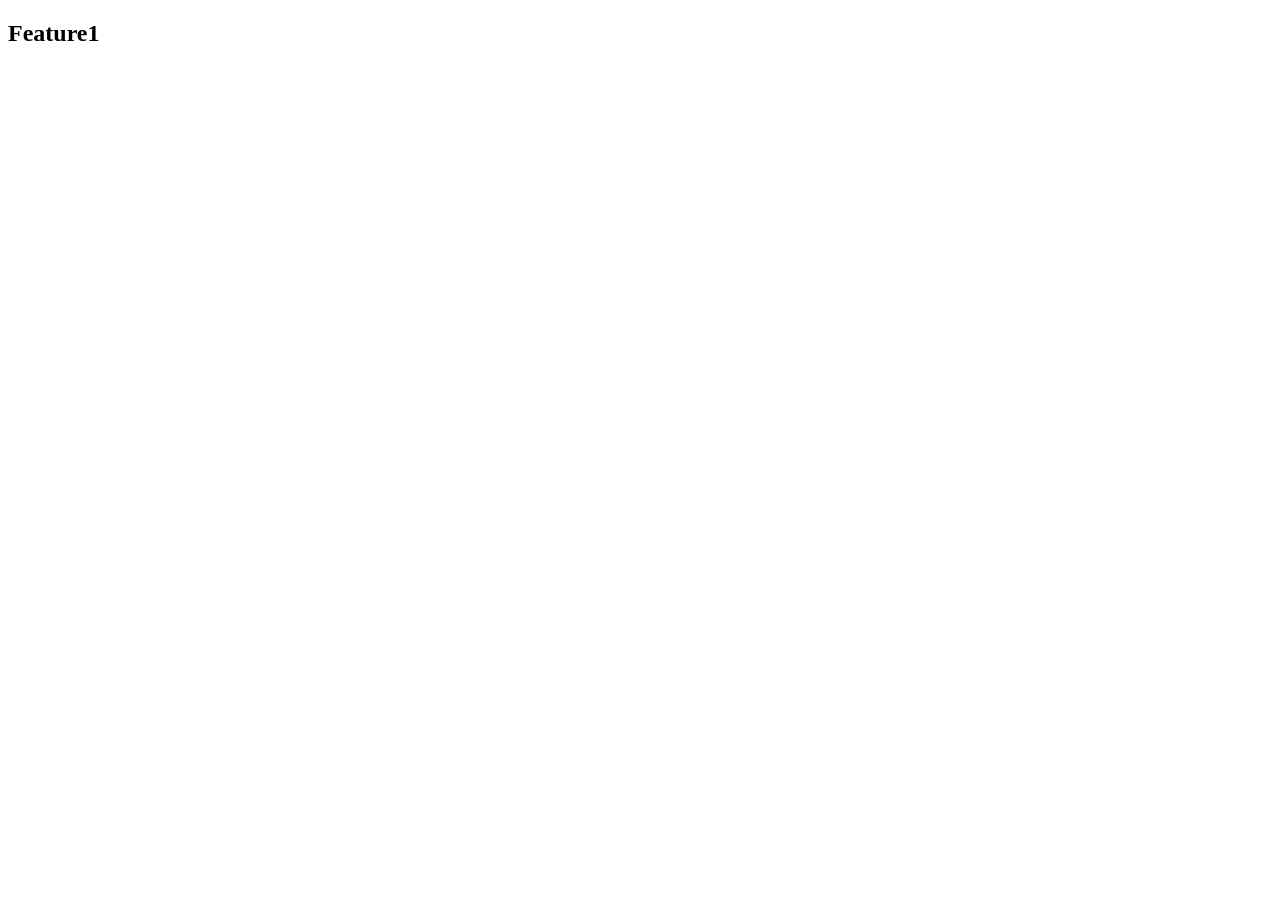
==== feature1.html @ d5bcc429 "feature1" ====
<!DOCTYPE html>
<html lang="en">
<head>
    <meta charset="UTF-8">
    <meta name="viewport" content="width=device-width, initial-scale=1.0">
    <title>Document</title>
</head>
<body>
    <h2>Feature1</h2>
</body>
</html>
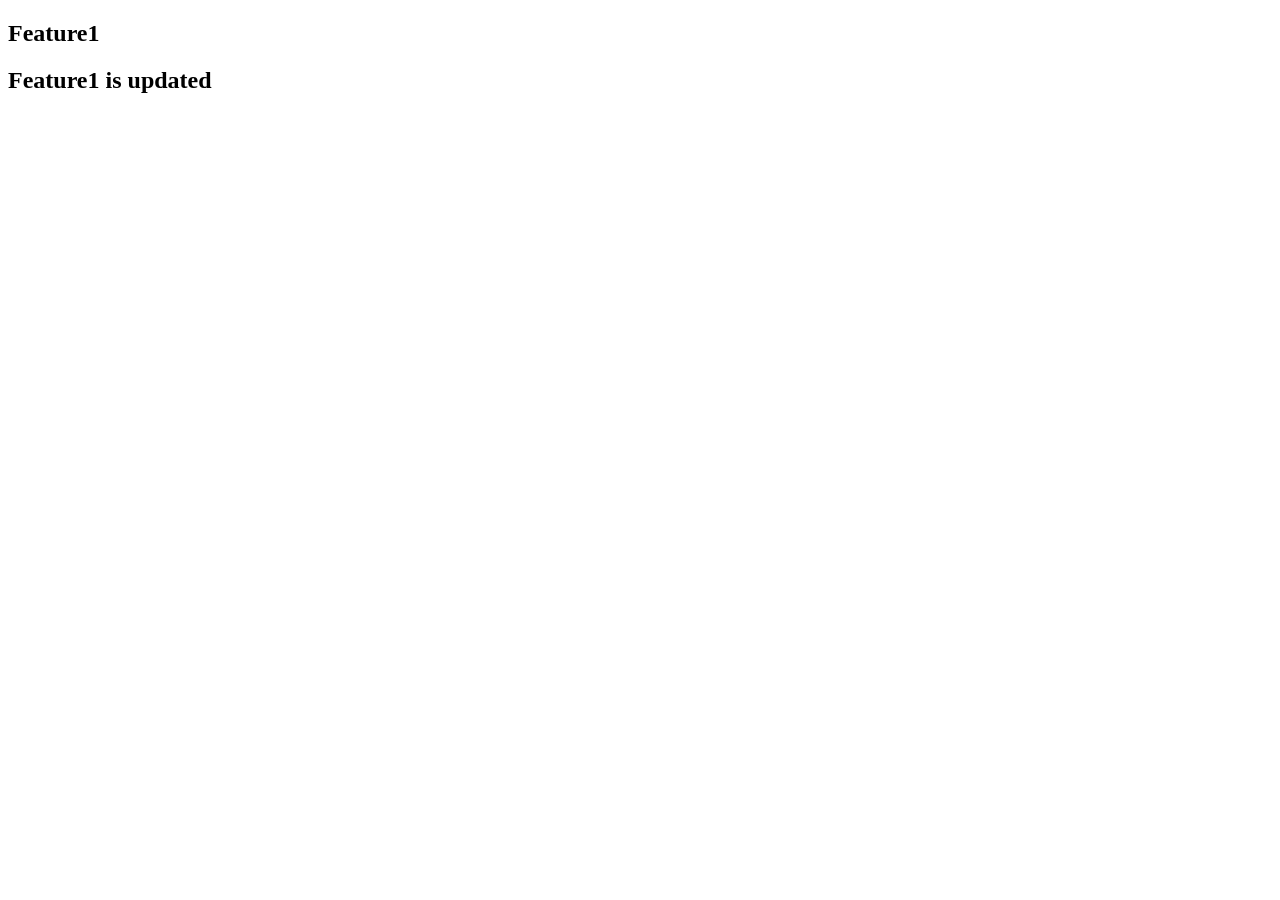
==== commit 7a38d8ad: "Add updated feature1 header to HTML" ====
--- a/feature1.html
+++ b/feature1.html
@@ -7,5 +7,6 @@
 </head>
 <body>
     <h2>Feature1</h2>
+    <h2> Feature1 is updated</h2>
 </body>
-</html>+</html>
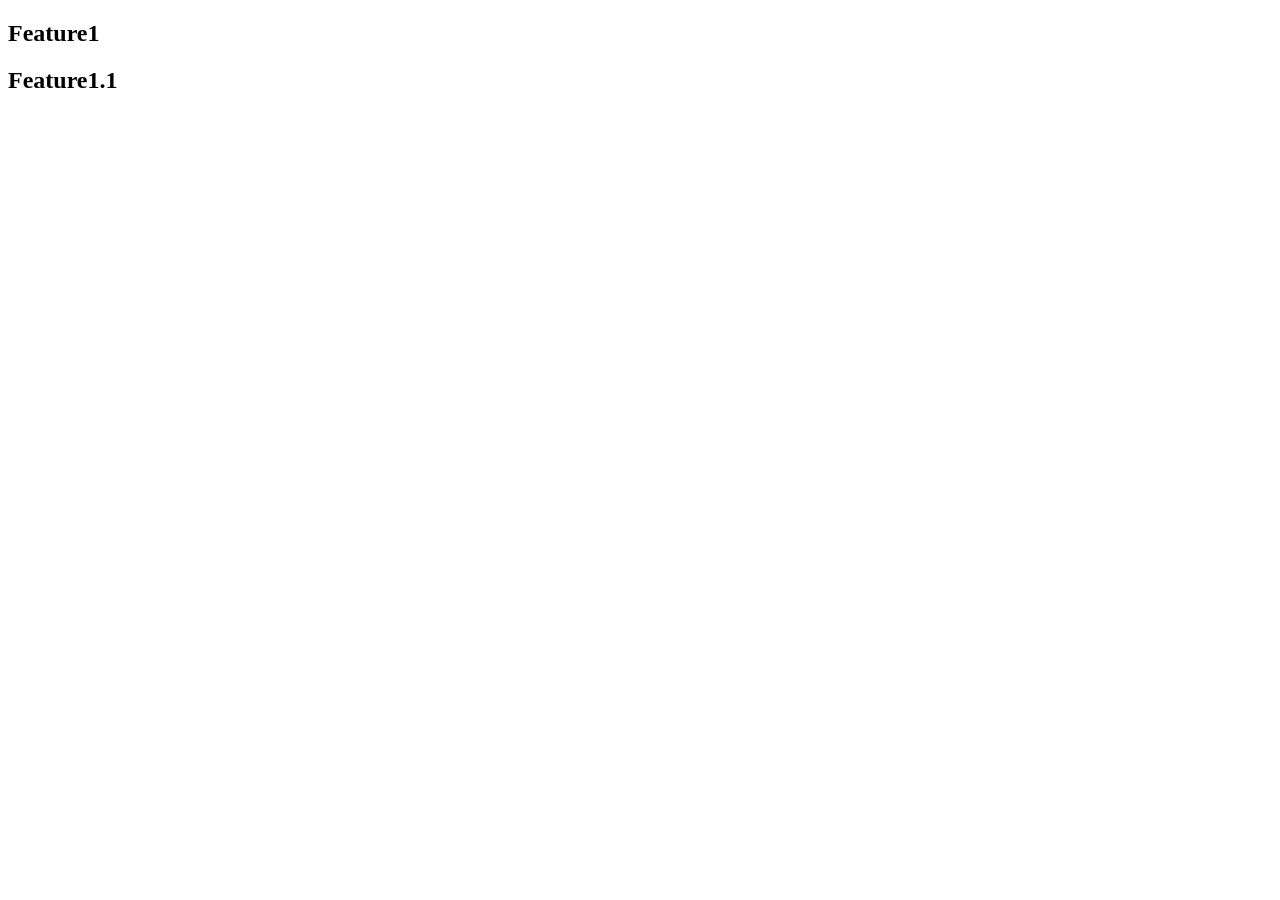
==== commit 4af23c59: "Add heading for Feature1.1 in feature1.html" ====
--- a/feature1.html
+++ b/feature1.html
@@ -7,6 +7,6 @@
 </head>
 <body>
     <h2>Feature1</h2>
-    <h2> Feature1 is updated</h2>
+    <h2>Feature1.1</h2>
 </body>
 </html>
